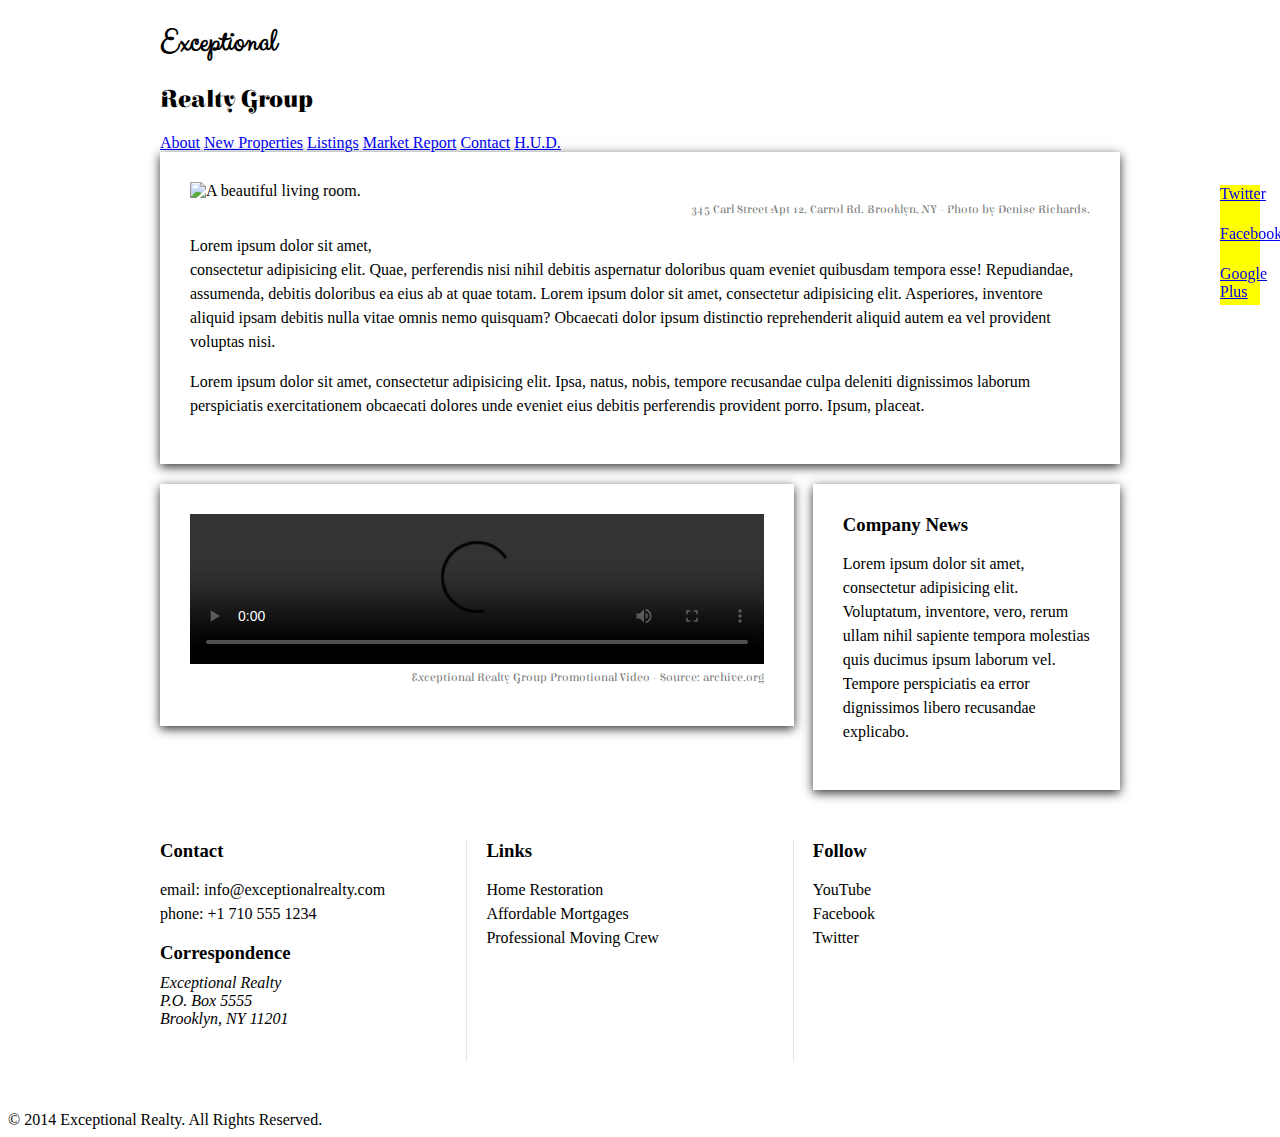
==== index.html @ f67cc020 "automatically backed up by learn" ====
<!DOCTYPE html>
<html lang="en">
  <head>
    <meta charset="UTF-8">
    <title>Exceptional Realty Group - Luxury Homes - About</title>
    <link rel="stylesheet" href="http://cdnjs.cloudflare.com/ajax/libs/normalize/3.0.0/normalize.min.css">
    <link rel="stylesheet" href="css/style.css">
    <script src="http://cdnjs.cloudflare.com/ajax/libs/modernizr/2.7.1/modernizr.min.js"></script>
  </head>
  <body>
    <div id="social">
      <a href="#">Twitter</a>
      <a href="#">Facebook</a>
      <a href="#">Google Plus</a>
    </div>

    <div class="white-wood">
      <header class"medium-fade shadow">
        <div class="wrapper">
          <div id="logo">
            <h1>Exceptional</h1>
            <h2>Realty Group</h2>
          </div>
        </div><!-- .wrapper -->
        <div id="navbar light-fade">
          <div class="wrapper">
            <nav>
              <a href="index.html">About</a> <a href="new-properties.html">New Properties</a> <a href="real-estate-listings.html">Listings</a> <a href="market-report.html">Market Report</a> <a href="contact.html">Contact</a> <a href="http://hud.gov" target="_blank">H.U.D.</a>
            </nav>
          </div><!-- .wrapper -->
        </div><!-- #navbar -->
      </header>

      <div class="wrapper clearfix">

        <section id="featured-property" class="col-3 first shadow">
          <figure>
            <img src="images/intro-pic.jpg" alt="A beautiful living room." title="Welcome to Exceptional Realty Group">
            <figcaption>345 Carl Street Apt 12, Carrol Rd. Brooklyn, NY - Photo by Denise Richards.</figcaption>
          </figure>

          <p>Lorem ipsum dolor sit amet,<br> consectetur adipisicing elit. Quae, perferendis nisi nihil debitis aspernatur doloribus quam eveniet quibusdam tempora esse! Repudiandae, assumenda, debitis doloribus ea eius ab at quae totam. Lorem ipsum dolor sit amet, consectetur adipisicing elit. Asperiores, inventore aliquid ipsam debitis nulla vitae omnis nemo quisquam? Obcaecati dolor ipsum distinctio reprehenderit aliquid autem ea vel provident voluptas nisi.</p>
          <p>Lorem ipsum dolor sit amet, consectetur adipisicing elit. Ipsa, natus, nobis, tempore recusandae culpa deleniti dignissimos laborum perspiciatis exercitationem obcaecati dolores unde eveniet eius debitis perferendis provident porro. Ipsum, placeat.</p>
        </section>

        <section id="promotional" class="col-2 first shadow">
          <figure>
            <video controls>
              <source src="videos/real-estate.mp4" type="video/mp4">
              <source src="videos/real-estate.ogv" type="video/ogg">
              Your browser does not support HTML5 video. <a href="http://browsehappy.com" target="_blank">Please upgrade your browser</a>.
            </video>
            <figcaption>Exceptional Realty Group Promotional Video - Source: archive.org</figcaption>
          </figure>
        </section>

        <section id="news" class="col-1 shadow">
          <h3>Company News</h3>
          <p>Lorem ipsum dolor sit amet, consectetur adipisicing elit. Voluptatum, inventore, vero, rerum ullam nihil sapiente tempora molestias quis ducimus ipsum laborum vel. Tempore perspiciatis ea error dignissimos libero recusandae explicabo.</p>
        </section>

      </div><!-- .wrapper -->
    </div><!-- .white-wood -->

    <section id="details">
      <div class="wrapper clearfix">
        <div class="col-1 first border-right">
          <h3>Contact</h3>
          <p>
            email: <a href="mailto:info@exceptionalrealty.com">info@exceptionalrealty.com</a><br>
            phone: +1 710 555 1234
          </p>
          <h3>Correspondence</h3>
          <address>
            Exceptional Realty<br>
            P.O. Box 5555<br>
            Brooklyn, NY 11201
          </address>
        </div>

        <div class="col-1 border-right">
          <h3>Links</h3>
          <p>
            <a href="#" target="_blank">Home Restoration</a><br>
            <a href="#" target="_blank">Affordable Mortgages</a><br>
            <a href="#" target="_blank">Professional Moving Crew</a>
          </p>
        </div>

        <div class="col-1">
          <h3>Follow</h3>
          <p>
            <a href="#" target="_blank">YouTube</a><br>
            <a href="#" target="_blank">Facebook</a><br>
            <a href="#" target="_blank">Twitter</a>
          </p>
        </div>
      </div><!-- .wrapper -->
    </section>

    <footer>
      &copy; 2014 Exceptional Realty. All Rights Reserved.
    </footer>

  </body>
</html>
---- css/style.css ----
@import url(http://fonts.googleapis.com/css?family=Elsie+Swash+Caps:400,900);
@import url(http://fonts.googleapis.com/css?family=Clicker+Script);

/*////////// GLOBAL //////////*/

h3 {
  margin: 0 0 10px;
}

p {
  font-size: 1em; /* 16px, ?pt, 100%, 1em */
  line-height: 1.5em;
}

figure {
  margin: 0 0 10px;
}

figcaption {
  font: normal 0.75em/1.5em 'Elsie Swash Caps', cursive;
  color: #777;
  text-align: right;
}

.milk-text {
  font: bold 2.6em 'Elsie Swash Caps', cursive;
  color: white;
  text-shadow: 0 2px 3px #000;
}

.shadow {
  box-shadow: 0 3px 10px #333;
}

.border-right {
  border-right: 1px dotted #ccc;
  padding-right: 30px;
}

/*////////// BACKGROUNDS //////////*/

.white-wood {
  background: url(../images/white-wood.jpg) no-repeat center top;
  background-size: cover;
}

.light-fade {
  background: #efefef; /* Old browsers */
  background: -moz-linear-gradient(top, #efefef 0%, #ffffff 24%, #ffffff 68%, #dddddd 100%); /* FF3.6+ */
  background: -webkit-gradient(linear, left top, left bottom, color-stop(0%, #efefef), color-stop(24%, #ffffff), color-stop(68%, #ffffff), color-stop(100%, #dddddd)); /* Chrome,Safari4+ */
  background: -webkit-linear-gradient(top, #efefef 0%, #ffffff 24%, #ffffff 68%, #dddddd 100%); /* Chrome10+,Safari5.1+ */
  background: -o-linear-gradient(top, #efefef 0%, #ffffff 24%, #ffffff 68%, #dddddd 100%); /* Opera 11.10+ */
  background: -ms-linear-gradient(top, #efefef 0%, #ffffff 24%, #ffffff 68%, #dddddd 100%); /* IE10+ */
  background: linear-gradient(to bottom, #efefef 0%, #ffffff 24%, #ffffff 68%, #dddddd 100%); /* W3C */
  filter: progid:DXImageTransform.Microsoft.gradient(startColorstr="#efefef", endColorstr="#dddddd", GradientType=0); /* IE6-9 */
}

.medium-fade {
  background: rgb(229, 229, 229); /* Old browsers */
  background: -moz-linear-gradient(top, rgba(229, 229, 229, 1) 0%, rgba(255, 255, 255, 1) 99%); /* FF3.6+ */
  background: -webkit-gradient(linear, left top, left bottom, color-stop(0%, rgba(229, 229, 229, 1)), color-stop(99%, rgba(255, 255, 255, 1))); /* Chrome,Safari4+ */
  background: -webkit-linear-gradient(top, rgba(229, 229, 229, 1) 0%, rgba(255, 255, 255, 1) 99%); /* Chrome10+,Safari5.1+ */
  background: -o-linear-gradient(top, rgba(229, 229, 229, 1) 0%, rgba(255, 255, 255, 1) 99%); /* Opera 11.10+ */
  background: -ms-linear-gradient(top, rgba(229, 229, 229, 1) 0%, rgba(255, 255, 255, 1) 99%); /* IE10+ */
  background: linear-gradient(to bottom, rgba(229, 229, 229, 1) 0%, rgba(255, 255, 255, 1) 99%); /* W3C */
}

/*/////// MEDIA ////////*/

img, video, audio, iframe, table, form {
  width: 100%; /* IE */
  max-width: 100%; /* FF, Safari, Chrome */
}

/*////////// FIXES //////////*/

* {
  -webkit-box-sizing: border-box;
  -moz-box-sizing: border-box;
  box-sizing: border-box;
}

.clearfix:after {
  content: ".";
  display: block;
  clear: both;
  visibility: hidden;
  height: 0;
  line-height: 0;
}

.clear {
  clear:both;
}

/*/////// LAYOUT ////////*/

.wrapper {
  width: 960px;
  margin: 0 auto;
}

.col-1 {
  float: left;
  width: 32%;
}

.col-2 {
  float: left;
  width: 66%;
}

.col-3 {
}

[class*="col-"] {
  margin-left: 2%;
}

.first {
  margin-left: 0%;
}

/*/////// SOCIAL ////////*/

#social {
  position: fixed;
  top: 185px;
  right: 20px;
  width: 40px;
  z-index: 1;
}

#social a {
  display: block;
  width: 40px;
  height: 40px;
  background: yellow;
}

/*////////// HEADER //////////*/



/*////////// NAVBAR //////////*/



/*////////// LOGO //////////*/



#logo h1 {
  font-family: 'Clicker Script', cursive;
}

#logo h2 {
  font-family: 'Elsie Swash Caps', cursive;
}

/*////////// MAIN SECTIONS //////////*/

section {
  padding: 30px;
  margin-bottom: 20px;
  background: white;
}

/*////////// DETAILS //////////*/



#details div {
  height: 221px;
}

#details a:link, #details a:visited {
  color: black;
  text-decoration: none;
}

#details a:hover {
  color: black;
  text-decoration: underline;
}

#details a:active {
  color: red;
}

/*////////// FOOTER //////////*/
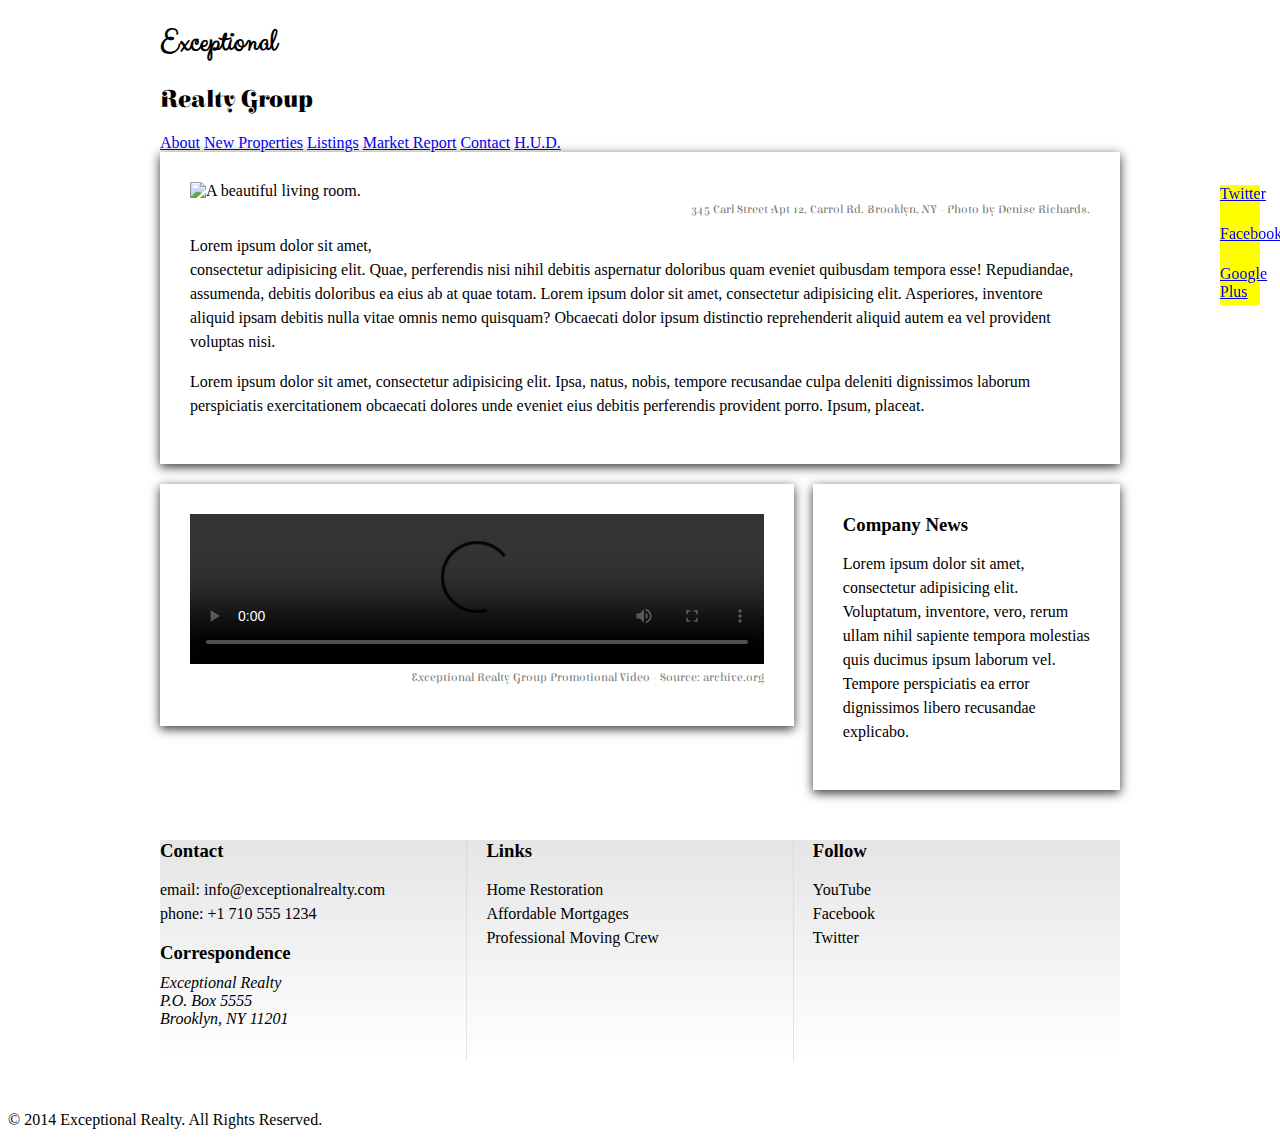
==== commit b8dd1847: "automatically backed up by learn" ====
--- a/index.html
+++ b/index.html
@@ -63,7 +63,7 @@
     </div><!-- .white-wood -->
 
     <section id="details">
-      <div class="wrapper clearfix">
+      <div class="wrapper clearfix medium-fade">
         <div class="col-1 first border-right">
           <h3>Contact</h3>
           <p>
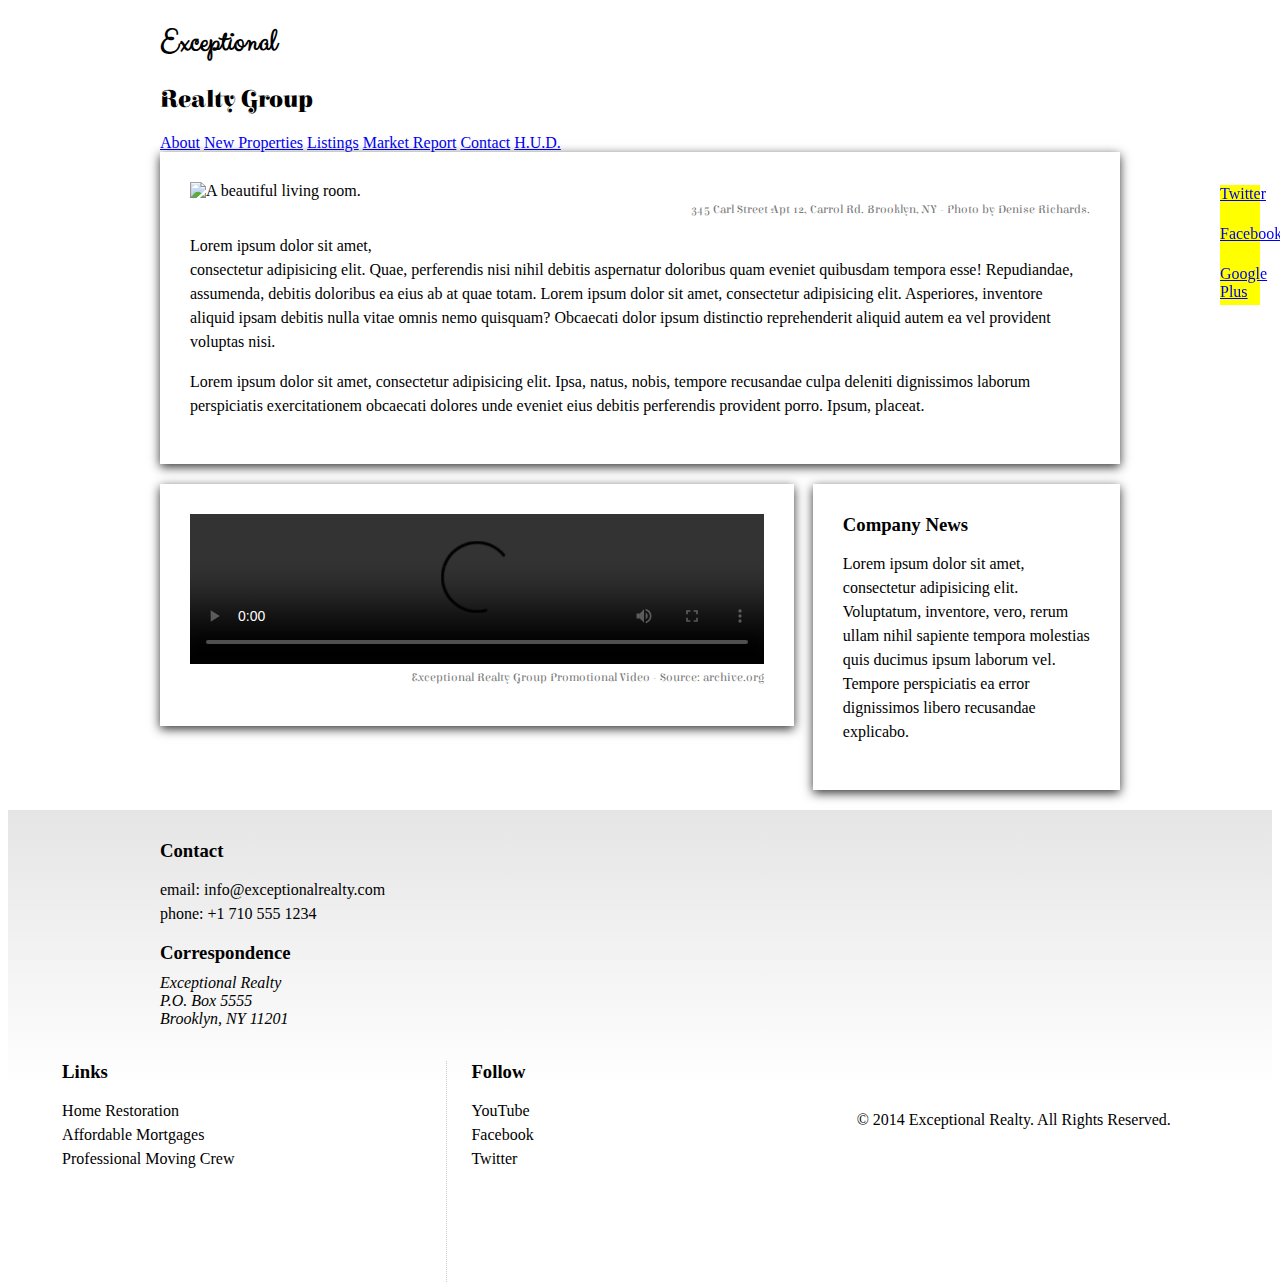
==== commit e9d8a33b: "automatically backed up by learn" ====
--- a/index.html
+++ b/index.html
@@ -62,8 +62,8 @@
       </div><!-- .wrapper -->
     </div><!-- .white-wood -->
 
-    <section id="details">
-      <div class="wrapper clearfix medium-fade">
+    <section id="details" class="medium-fade">
+      <div class="wrapper clearfix>
         <div class="col-1 first border-right">
           <h3>Contact</h3>
           <p>
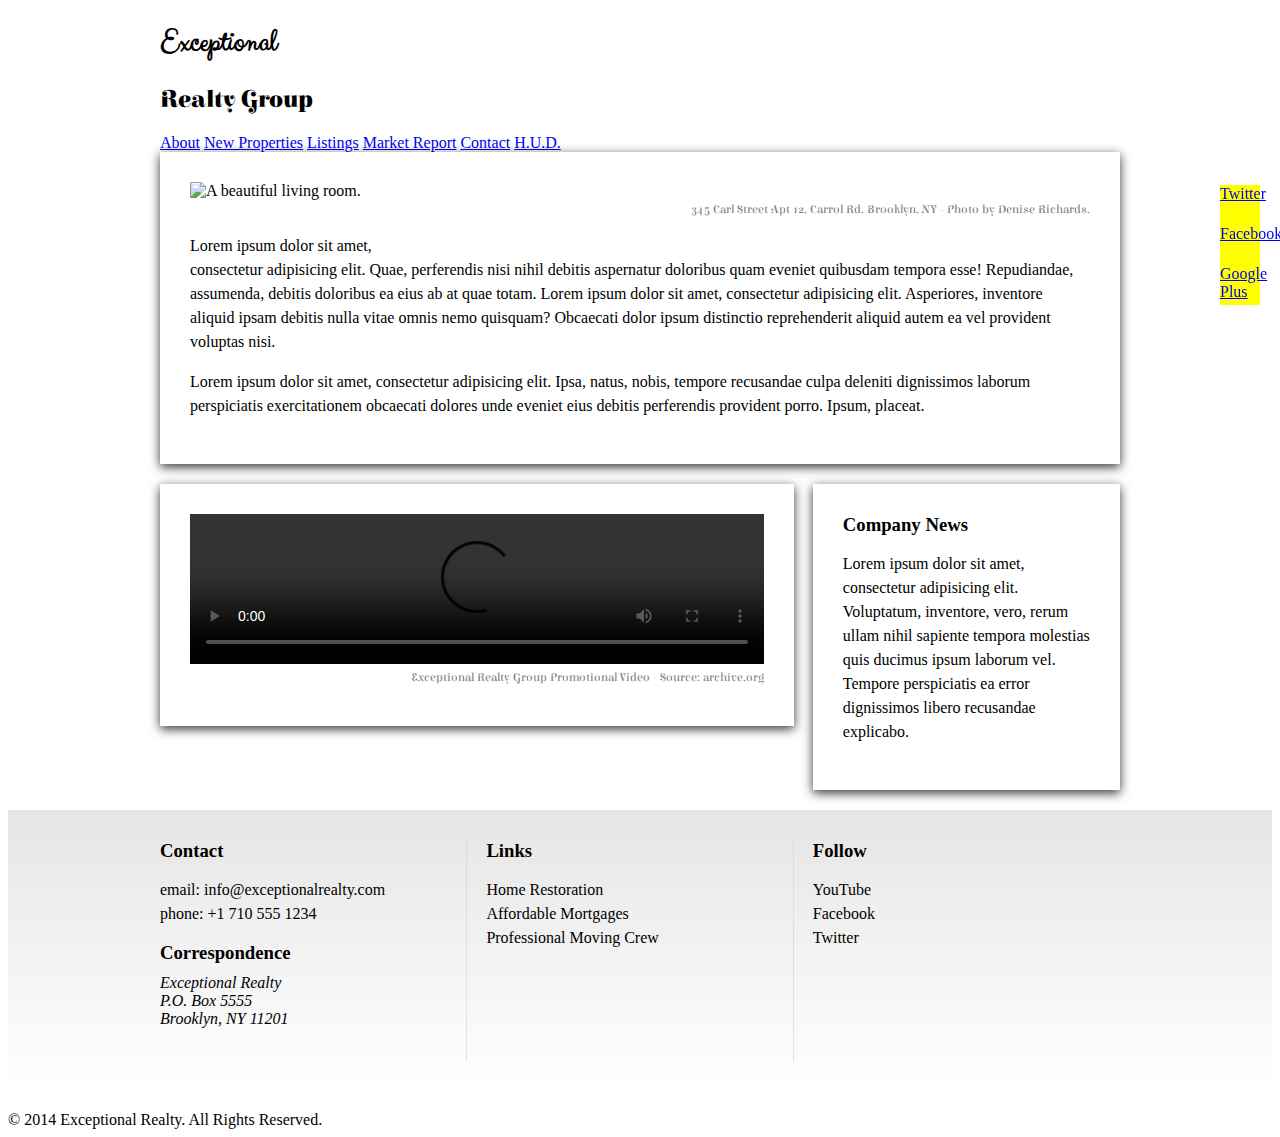
==== commit 21652a84: "automatically backed up by learn" ====
--- a/index.html
+++ b/index.html
@@ -63,7 +63,7 @@
     </div><!-- .white-wood -->
 
     <section id="details" class="medium-fade">
-      <div class="wrapper clearfix>
+      <div class="wrapper clearfix">
         <div class="col-1 first border-right">
           <h3>Contact</h3>
           <p>
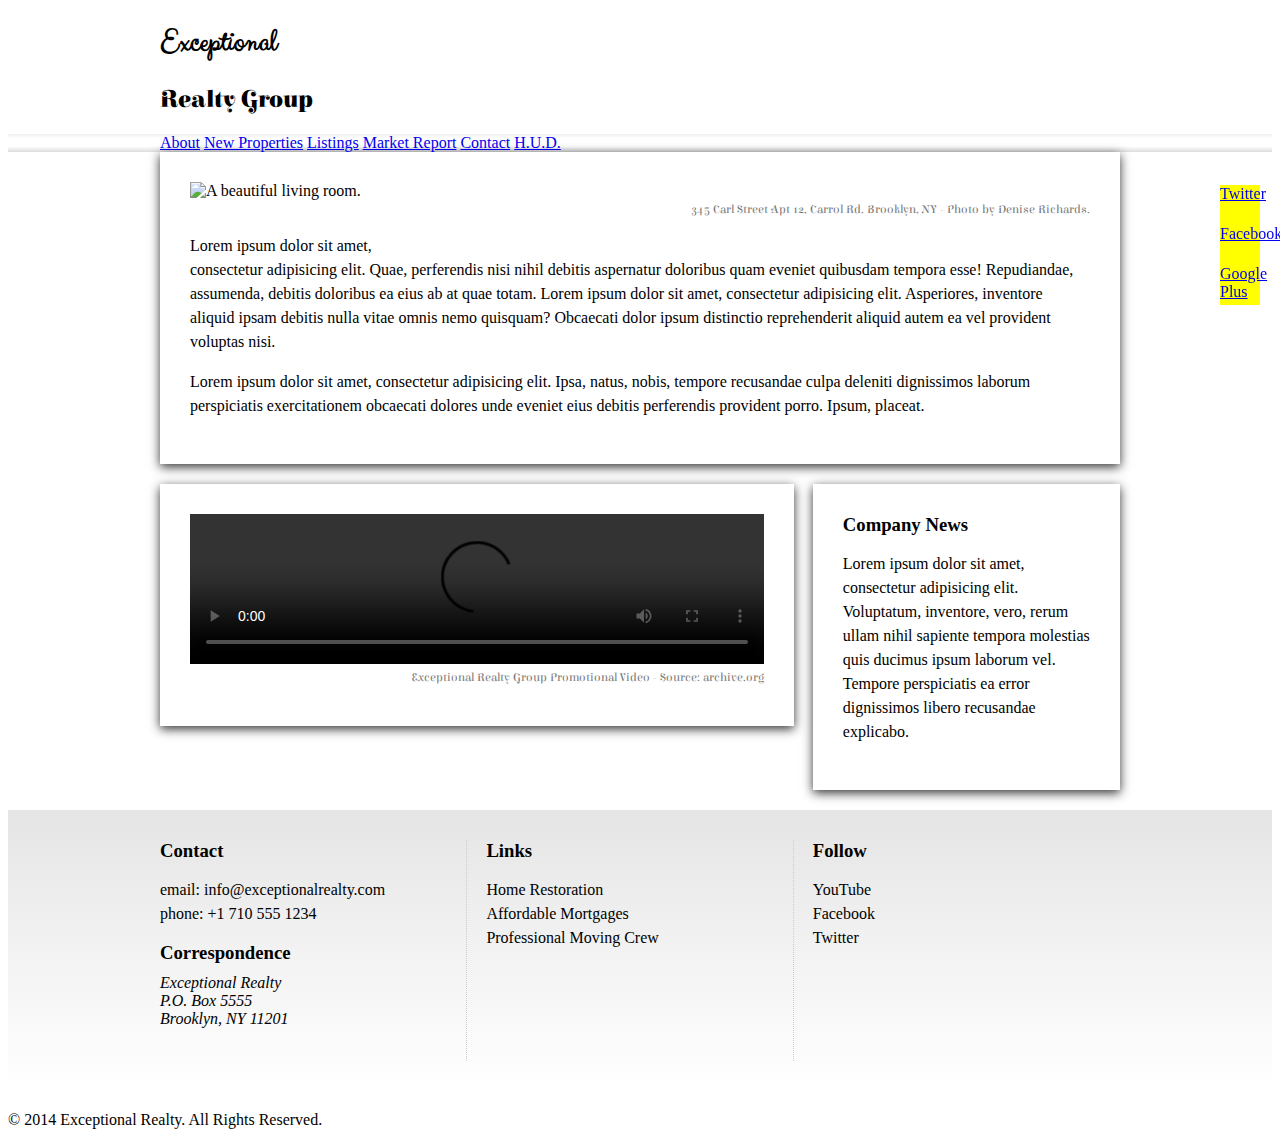
==== commit 077b96aa: "automatically backed up by learn" ====
--- a/index.html
+++ b/index.html
@@ -22,7 +22,7 @@
             <h2>Realty Group</h2>
           </div>
         </div><!-- .wrapper -->
-        <div id="navbar light-fade">
+        <div id="navbar" class="light-fade">
           <div class="wrapper">
             <nav>
               <a href="index.html">About</a> <a href="new-properties.html">New Properties</a> <a href="real-estate-listings.html">Listings</a> <a href="market-report.html">Market Report</a> <a href="contact.html">Contact</a> <a href="http://hud.gov" target="_blank">H.U.D.</a>
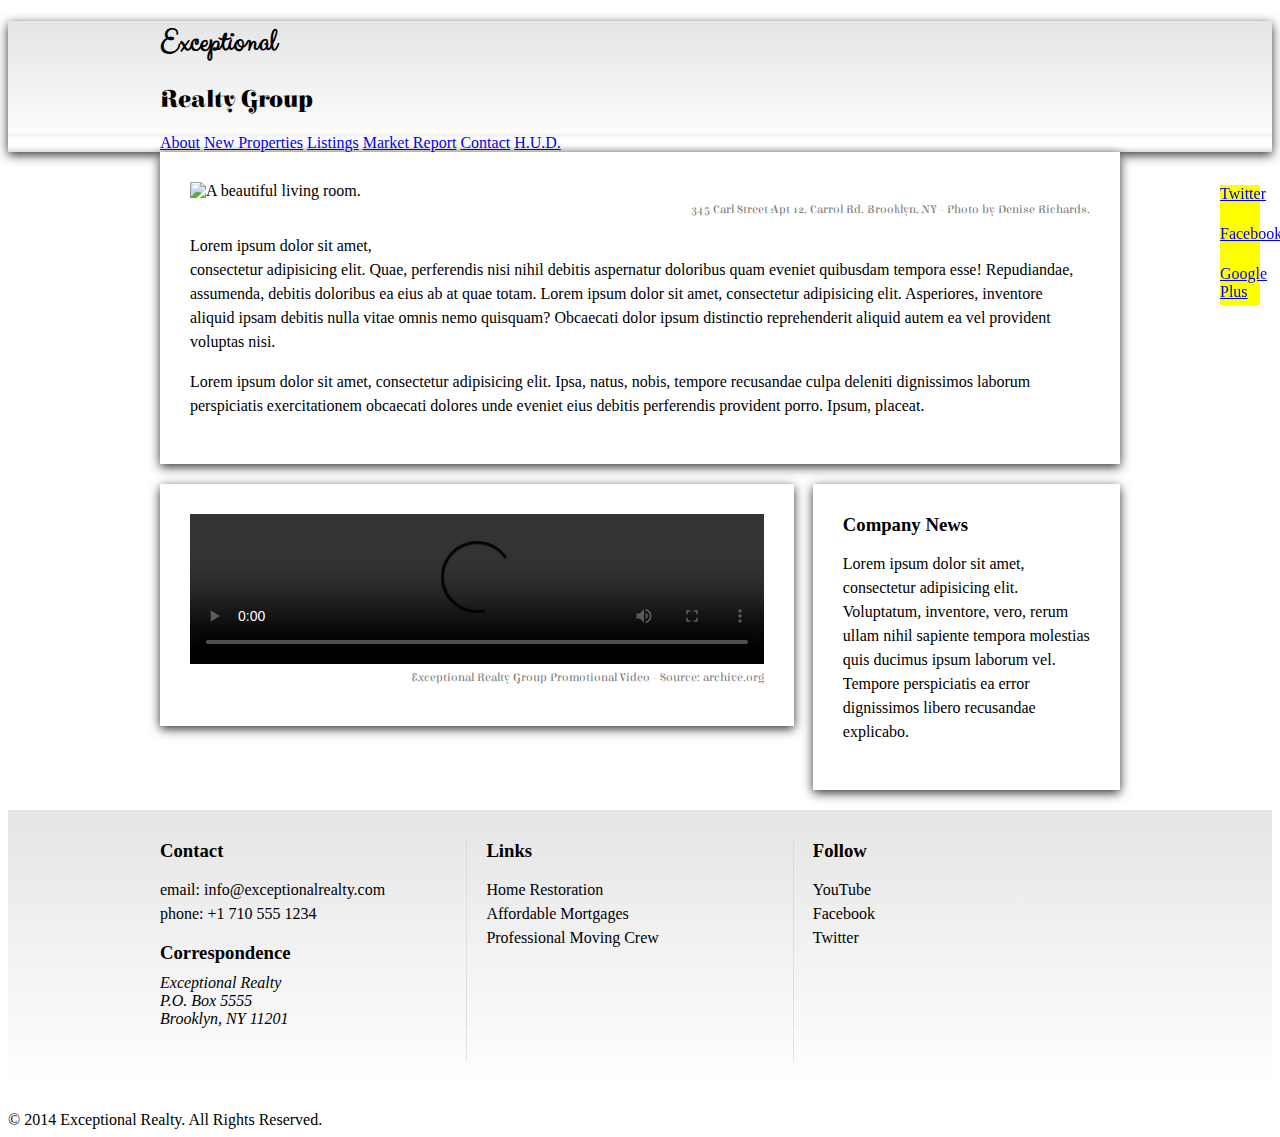
==== commit b43f1c9a: "automatically backed up by learn" ====
--- a/index.html
+++ b/index.html
@@ -15,7 +15,7 @@
     </div>
 
     <div class="white-wood">
-      <header class"medium-fade shadow">
+      <header class="medium-fade shadow">
         <div class="wrapper">
           <div id="logo">
             <h1>Exceptional</h1>
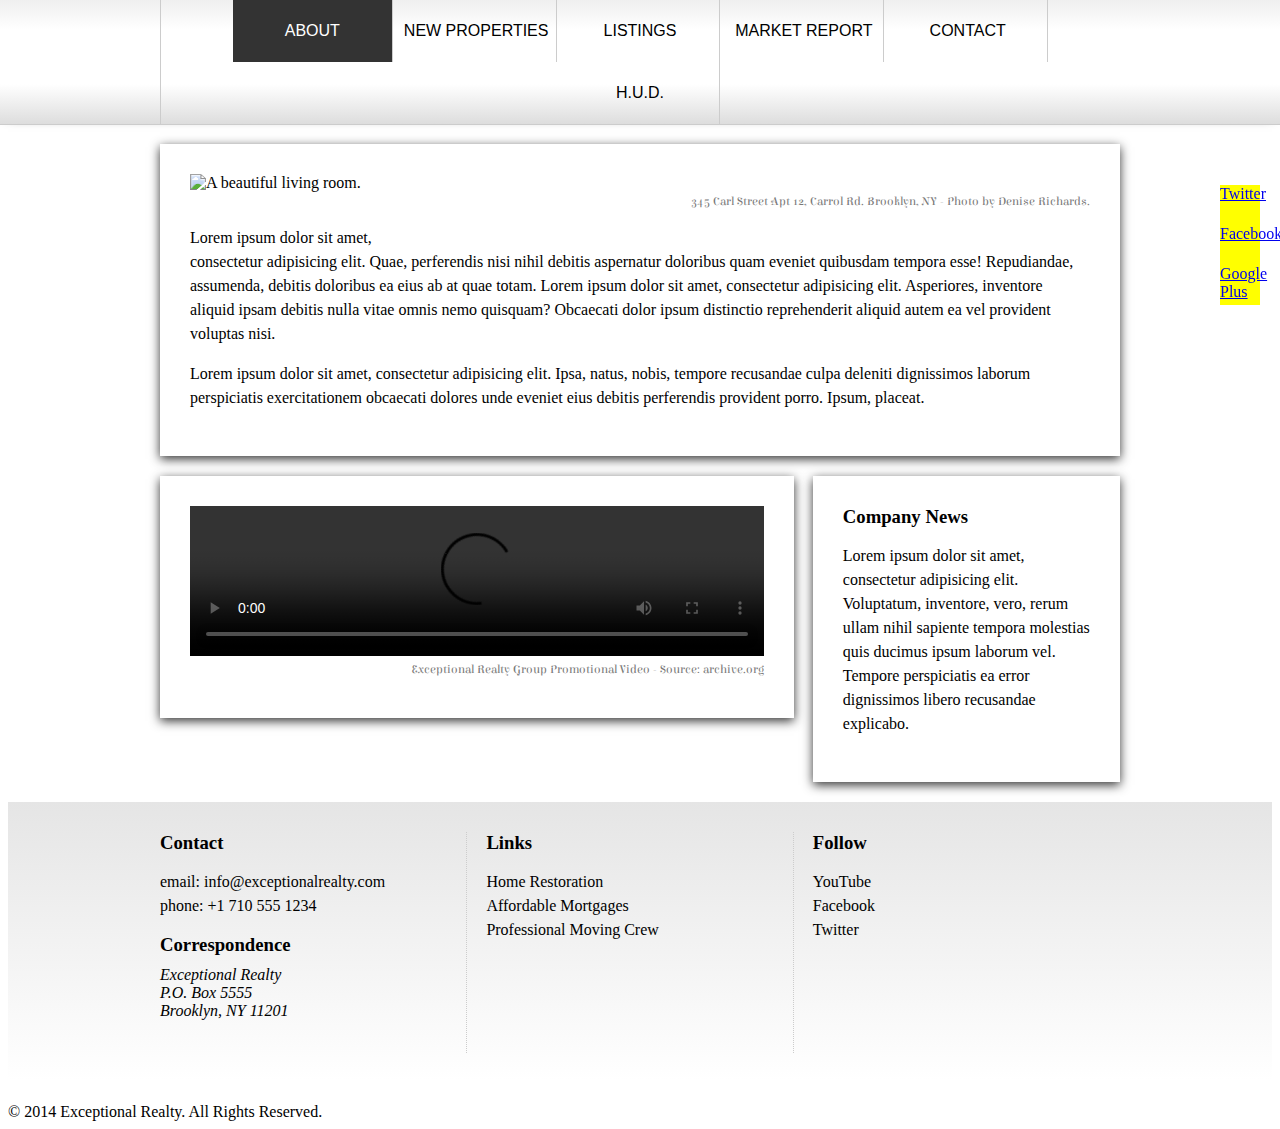
==== commit 86acbb66: "automatically backed up by learn" ====
--- a/index.html
+++ b/index.html
@@ -25,7 +25,7 @@
         <div id="navbar" class="light-fade">
           <div class="wrapper">
             <nav>
-              <a href="index.html">About</a> <a href="new-properties.html">New Properties</a> <a href="real-estate-listings.html">Listings</a> <a href="market-report.html">Market Report</a> <a href="contact.html">Contact</a> <a href="http://hud.gov" target="_blank">H.U.D.</a>
+              <a class="selected" href="index.html">About</a> <a href="new-properties.html">New Properties</a> <a href="real-estate-listings.html">Listings</a> <a href="market-report.html">Market Report</a> <a href="contact.html">Contact</a> <a href="http://hud.gov" target="_blank">H.U.D.</a>
             </nav>
           </div><!-- .wrapper -->
         </div><!-- #navbar -->
--- a/css/style.css
+++ b/css/style.css
@@ -140,11 +140,43 @@
 
 /*////////// HEADER //////////*/
 
-
+header {
+  margin: 0 0 30px;
+}
 
 /*////////// NAVBAR //////////*/
 
-
+#navbar {
+  position: fixed;
+  top: 0;
+  left: 0;
+  width: 100%;
+  z-index: 2;
+  border-bottom: 1px solid #ccc;
+  text-align: center;
+}
+
+#navbar nav {
+  border-left: 1px solid #ccc;
+}
+
+#navbar nav a {
+  display: inline-block; /*links by default display inline, but that will not allow them to have a width */
+  width: 16.6666666%; /*allows 6 links to fit within the nav element */
+  margin: 0;
+  padding: 22px 0;
+  text-transform: uppercase;
+  color: black; /* overrides default blue */
+  text-align: center;
+  border-right: 1px solid #ccc;
+  text-decoration: none;
+  font: 1em "Trebuchet MS", Arial, sans-serif;
+}
+
+#navbar nav a.selected {
+  background: #333;
+  color: white;
+}
 
 /*////////// LOGO //////////*/
 
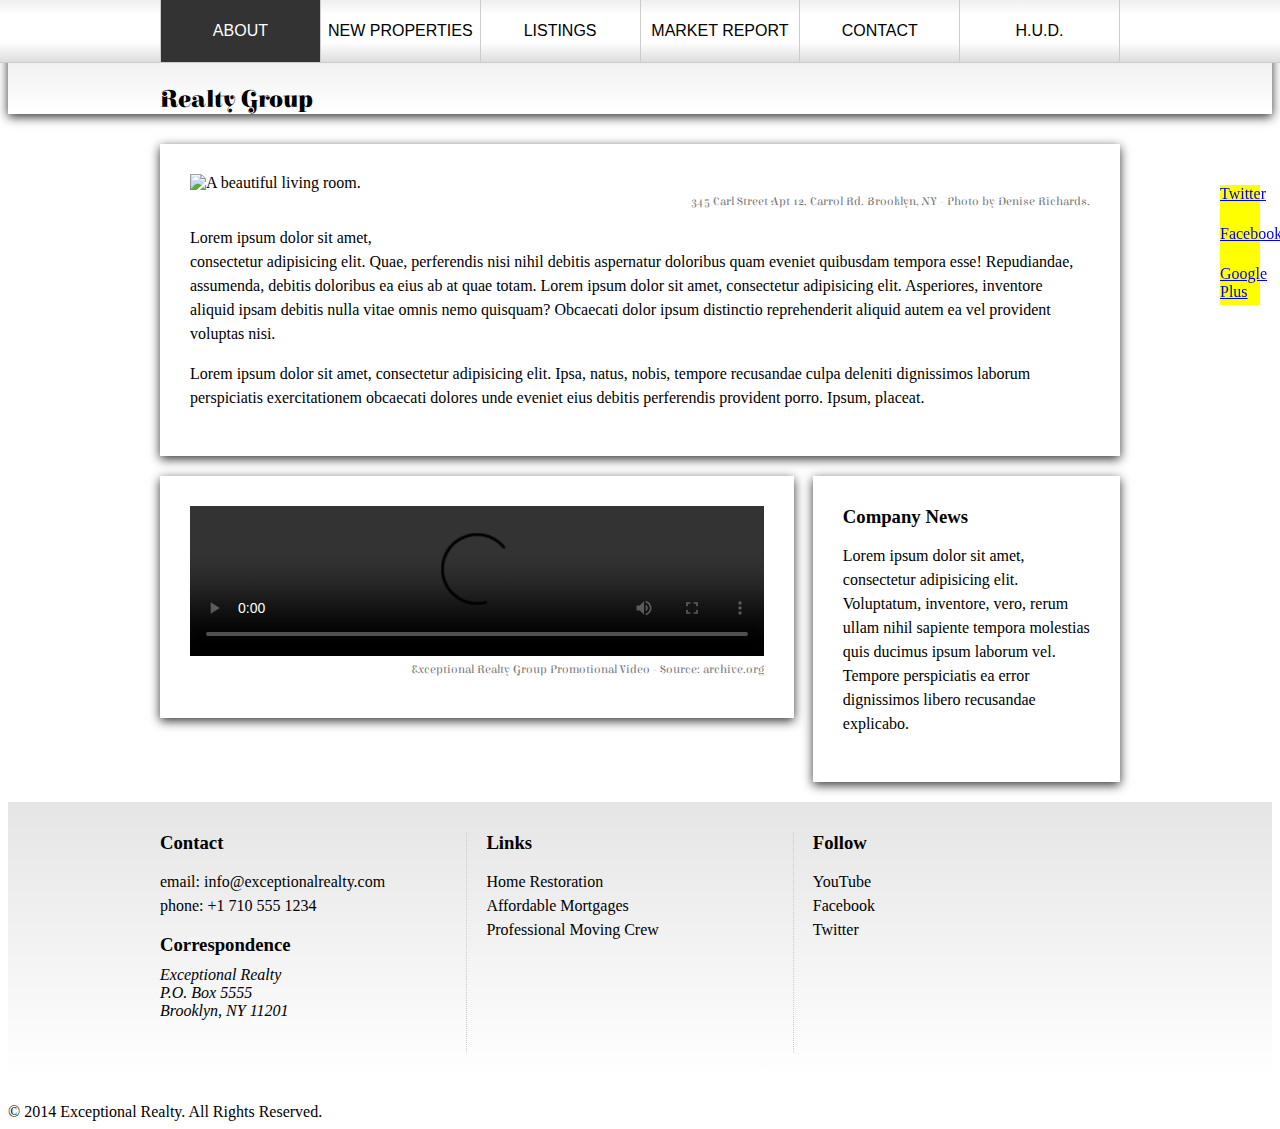
==== commit 7066e30d: "automatically backed up by learn" ====
--- a/index.html
+++ b/index.html
@@ -25,7 +25,7 @@
         <div id="navbar" class="light-fade">
           <div class="wrapper">
             <nav>
-              <a class="selected" href="index.html">About</a> <a href="new-properties.html">New Properties</a> <a href="real-estate-listings.html">Listings</a> <a href="market-report.html">Market Report</a> <a href="contact.html">Contact</a> <a href="http://hud.gov" target="_blank">H.U.D.</a>
+              <a class="selected" href="index.html">About</a><a href="new-properties.html">New Properties</a><a href="real-estate-listings.html">Listings</a><a href="market-report.html">Market Report</a><a href="contact.html">Contact</a><a href="http://hud.gov" target="_blank">H.U.D.</a>
             </nav>
           </div><!-- .wrapper -->
         </div><!-- #navbar -->
--- a/css/style.css
+++ b/css/style.css
@@ -178,6 +178,64 @@
   color: white;
 }
 
+#navbar nav a:hover {
+  color: white;
+  background: rgb(0, 0, 0); /* Old browsers */
+  background: -moz-linear-gradient(top, rgba(0, 0, 0, 1) 0%, rgba(71, 71, 71, 1) 28%, rgba(81, 81, 81, 1) 35%, rgba(71, 71, 71, 1) 72%, rgba(43, 43, 43, 1) 87%, rgba(28, 28, 28, 1) 91%, rgba(0, 0, 0, 1) 100%); /* FF3.6+ */
+background: -webkit-gradient(
+  linear,
+  left top,
+  left bottom,
+  color-stop(0%, rgba(0, 0, 0, 1)),
+  color-stop(28%, rgba(71, 71, 71, 1)),
+  color-stop(35%, rgba(81, 81, 81, 1)),
+  color-stop(72%, rgba(71, 71, 71, 1)),
+  color-stop(87%, rgba(43, 43, 43, 1)),
+  color-stop(91%, rgba(28, 28, 28, 1)),
+  color-stop(100%, rgba(0, 0, 0, 1))
+); /* Chrome,Safari4+ */
+background: -webkit-linear-gradient(
+  top,
+  rgba(0, 0, 0, 1) 0%,
+  rgba(71, 71, 71, 1) 28%,
+  rgba(81, 81, 81, 1) 35%,
+  rgba(71, 71, 71, 1) 72%,
+  rgba(43, 43, 43, 1) 87%,
+  rgba(28, 28, 28, 1) 91%,
+  rgba(0, 0, 0, 1) 100%
+); /* Chrome10+,Safari5.1+ */
+background: -o-linear-gradient(
+  top,
+  rgba(0, 0, 0, 1) 0%,
+  rgba(71, 71, 71, 1) 28%,
+  rgba(81, 81, 81, 1) 35%,
+  rgba(71, 71, 71, 1) 72%,
+  rgba(43, 43, 43, 1) 87%,
+  rgba(28, 28, 28, 1) 91%,
+  rgba(0, 0, 0, 1) 100%
+); /* Opera 11.10+ */
+background: -ms-linear-gradient(
+  top,
+  rgba(0, 0, 0, 1) 0%,
+  rgba(71, 71, 71, 1) 28%,
+  rgba(81, 81, 81, 1) 35%,
+  rgba(71, 71, 71, 1) 72%,
+  rgba(43, 43, 43, 1) 87%,
+  rgba(28, 28, 28, 1) 91%,
+  rgba(0, 0, 0, 1) 100%
+); /* IE10+ */
+background: linear-gradient(
+  to bottom,
+  rgba(0, 0, 0, 1) 0%,
+  rgba(71, 71, 71, 1) 28%,
+  rgba(81, 81, 81, 1) 35%,
+  rgba(71, 71, 71, 1) 72%,
+  rgba(43, 43, 43, 1) 87%,
+  rgba(28, 28, 28, 1) 91%,
+  rgba(0, 0, 0, 1) 100%
+); /* W3C */
+}
+
 /*////////// LOGO //////////*/
 
 
